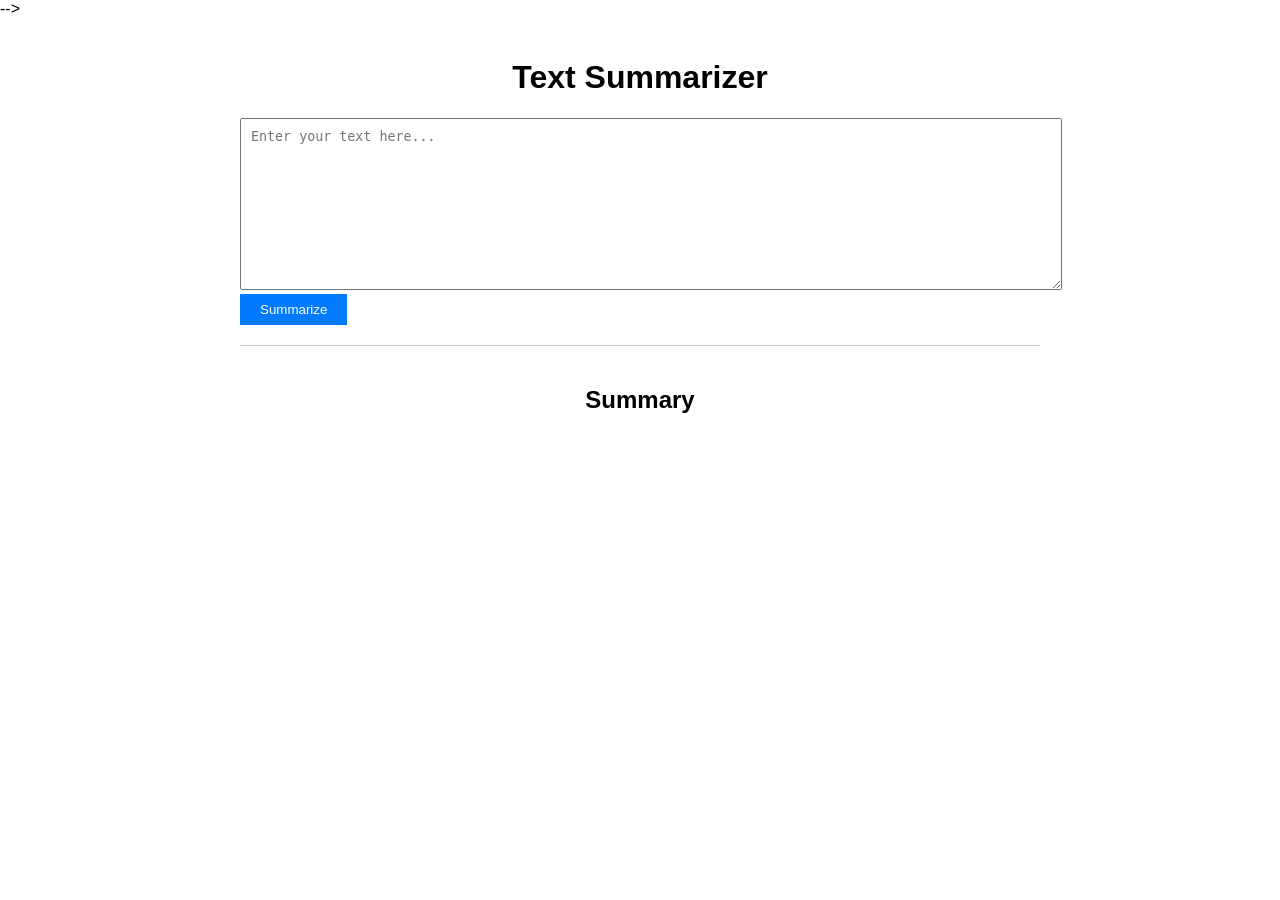
==== templates/index.html @ 352cf656 "Initial commit" ====
<!DOCTYPE html>
<html>
<head>
    <title>Text Summarizer</title>
    <link rel="stylesheet" type="text/css" href="/static//styles.css">-->
<!--    <link rel="stylesheet" type="text/css" href="/styles.css">-->
<!--    <link rel="stylesheet" type="text/css" href="{{ url_for('static', filename='/styles.css') }}">-->



</head>
<body>
    <div class="container">
        <h1>Text Summarizer</h1>
        <div class="input-container">
            <textarea id="inputText" name = "inputText" placeholder="Enter your text here..."></textarea>
            <button id="summarizeButton">Summarize</button>
        </div>
        <div class="output-container">
            <h2>Summary</h2>
            <p id="summaryOutput"></p>
        </div>
    </div>
    <script src="/static//script.js"></script>
</body>
</html>
---- static/styles.css ----
body {
    font-family: Arial, sans-serif;
    margin: 0;
    padding: 0;
}

.container {
    max-width: 800px;
    margin: auto;
    padding: 20px;
}

.input-container {
    margin-bottom: 20px;
}

textarea {
    width: 100%;
    height: 150px;
    padding: 10px;
}

button {
    padding: 8px 20px;
    background-color: #007bff;
    color: white;
    border: none;
    cursor: pointer;
}

.output-container {
    border-top: 1px solid #ccc;
    padding-top: 20px;
}

h1, h2 {
    text-align: center;
}

#summaryOutput {
    white-space: pre-line;
}
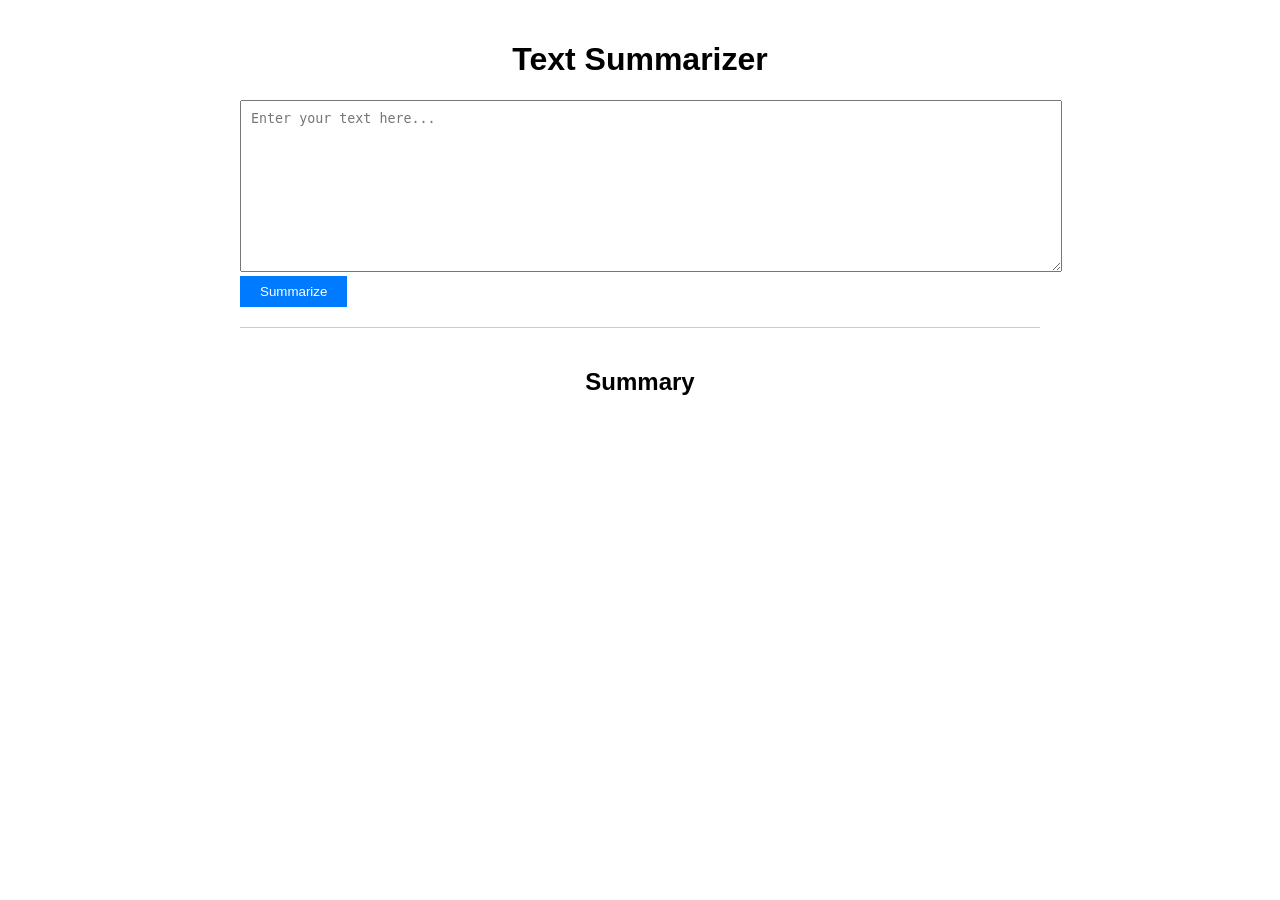
==== commit 4569a2c5: "Add summarizer module, fix malformed stylesheet link, add .gitignore - templates/index.html: remove " ====
--- a/templates/index.html
+++ b/templates/index.html
@@ -2,12 +2,9 @@
 <html>
 <head>
     <title>Text Summarizer</title>
-    <link rel="stylesheet" type="text/css" href="/static//styles.css">-->
+    <link rel="stylesheet" type="text/css" href="/static/styles.css">
 <!--    <link rel="stylesheet" type="text/css" href="/styles.css">-->
 <!--    <link rel="stylesheet" type="text/css" href="{{ url_for('static', filename='/styles.css') }}">-->
-
-
-
 </head>
 <body>
     <div class="container">
@@ -21,6 +18,6 @@
             <p id="summaryOutput"></p>
         </div>
     </div>
-    <script src="/static//script.js"></script>
+    <script src="/static/script.js"></script>
 </body>
 </html>
